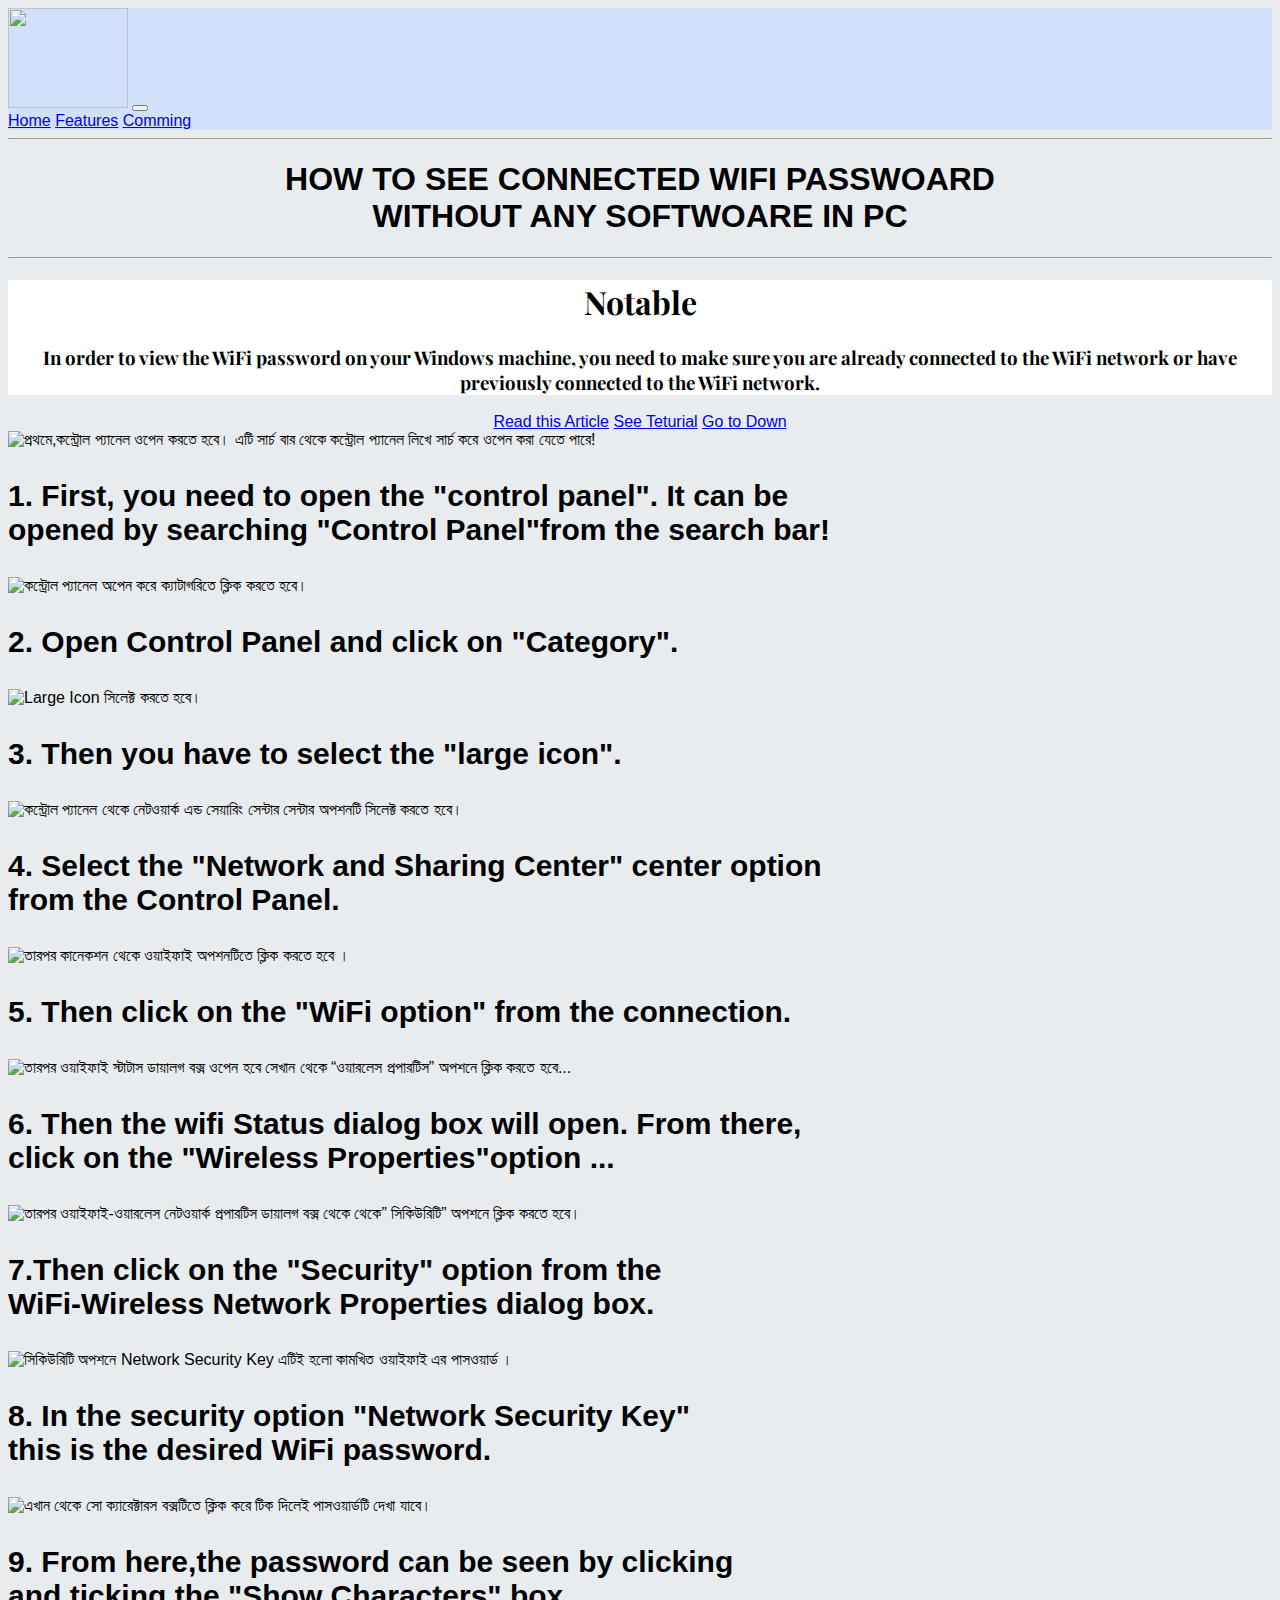
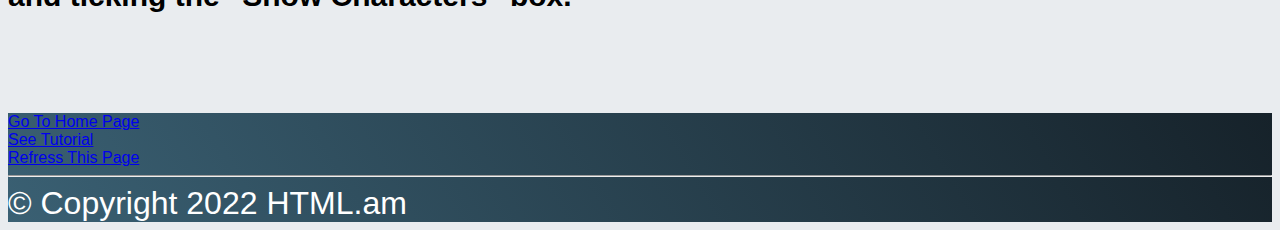
==== find wifi.html @ c7535a6e "4th responsive edith" ====
<!doctype html>
<html lang="en">

<head>
        <!-- Required meta tags -->
        <meta charset="utf-8">
        <meta name="viewport" content="width=device-width, initial-scale=1">

        <!-- Bootstrap CSS -->
        <link href="https://cdn.jsdelivr.net/npm/bootstrap@5.1.3/dist/css/bootstrap.min.css" rel="stylesheet"
                integrity="sha384-1BmE4kWBq78iYhFldvKuhfTAU6auU8tT94WrHftjDbrCEXSU1oBoqyl2QvZ6jIW3"
                crossorigin="anonymous">
        <link rel="stylesheet" href="style3.css">

        <link rel="preconnect" href="https://fonts.googleapis.com">
        <link rel="preconnect" href="https://fonts.gstatic.com" crossorigin>
        <link href="https://fonts.googleapis.com/css2?family=Playfair+Display:ital,wght@0,900;1,400;1,900&family=Zen+Kurenaido&display=swap"
                rel="stylesheet">

        <title>How To See Connected WIFI Password</title>
</head>

<body id="body">
        <!-- nav -->

        <nav class="navbar navbar-expand-lg navbar-light bg-light">
                <div class="container-fluid">
                        <a class="navbar-brand" href="#"><img src="/cmd/LA.png" alt="" width="120" height="100"></a>
                        <button class="navbar-toggler" type="button" data-bs-toggle="collapse"
                                data-bs-target="#navbarNavAltMarkup" aria-controls="navbarNavAltMarkup"
                                aria-expanded="false" aria-label="Toggle navigation">
                                <span class="navbar-toggler-icon"></span>
                        </button>
                        <div class="collapse navbar-collapse" id="navbarNavAltMarkup">
                                <div class="navbar-nav">
                                        <a class="nav-link active" aria-current="page" href="index.html">Home</a>
                                        <a class="nav-link" href="#feat">Features</a>
                                        <a class="nav-link disabled" href="#">Comming</a>

                                </div>
                        </div>
                </div>
        </nav>

        <!-- head -->
        <hr>
        <section class="container" id="sec1">
                <h1><strong>HOW TO SEE CONNECTED WIFI PASSWOARD <br> WITHOUT ANY SOFTWOARE IN PC</strong></h1>
                <hr>

                <!-- jumbotron -->
                <div class="jumbotron jumbotron-fluid my-3">
                        <div class="container text-center" id="jub45">
                                <h1 class="display-4 text-warning">Notable</h1>
                                <h3 class="text-danger">In order to view the WiFi password on your Windows machine, you
                                        need to make sure you are
                                        already connected to the WiFi network
                                        or have previously connected to the WiFi network.</h3>
                        </div>
                </div>
                <div class="container" id="feat">

                        <a href="#article" type="button" class="btn btn-outline-primary">Read this Article</a>
                        <a href="video/wifi pc.mp4" type="button" class="btn btn-outline-primary">See Teturial</a>
                        <a href="#seclast" type="button" class="btn btn-outline-primary">Go to Down</a>
                </div>
        </section>




        <div class="container my-5" id="article">
                <div class="row m-auto">
                        <div class="col-md-12">
                                <img src="window/21.jpg"
                                        alt="প্রথমে,কন্ট্রোল প্যানেল ওপেন করতে হবে। এটি সার্চ বার থেকে কন্ট্রোল প্যানেল লিখে  সার্চ  করে ওপেন করা যেতে পারে!"
                                        class="responsive" img-fluid />

                                <p class="text">1. First, you need to open the "control panel". It can be <br> opened by
                                        searching "Control Panel"from the search bar!</p>
                        </div>

                </div>
        </div>

        <div class="container my-5">
                <div class="row">
                        <div class="col-md-12">
                                <img src="window/22.jpg" alt="কন্ট্রোল প্যানেল অপেন করে ক্যাটাগরিতে ক্লিক করতে হবে।"
                                        class="responsive" />

                                <p class="text">2. Open Control Panel and click on
                                        "Category".</p>
                        </div>

                </div>
        </div>

        <div class="container my-5">
                <div class="row">
                        <div class="col-md-12">
                                <img src="window/23.png" alt="Large Icon সিলেক্ট করতে হবে।" class="responsive"
                                        img-fluid />

                                <p class="text">3. Then you have to select the "large icon".</p>

                        </div>


                </div>
        </div>

        <div class="container my-5">
                <div class="row">
                        <div class="col-md-12">
                                <img src="window/24.jpg
                                " alt="কন্ট্রোল প্যানেল থেকে নেটওয়ার্ক এন্ড সেয়ারিং সেন্টার সেন্টার অপশনটি সিলেক্ট করতে হবে।"
                                        class="responsive" img-fluid />

                                <p class="text">4. Select the "Network and
                                        Sharing Center" center option <br> from the Control Panel.</p>

                        </div>


                </div>
        </div>

        <div class="container my-5">
                <div class="row">
                        <div class="col-md-12">
                                <img src="window/25.jpg" alt="তারপর কানেকশন থেকে ওয়াইফাই অপশনটিতে ক্লিক করতে হবে ।"
                                        class="responsive" img-fluid />

                                <p class="text">5. Then click on the "WiFi option" from the connection.</p>


                        </div>


                </div>
        </div>

        <div class="container my-5">
                <div class="row">
                        <div class="col-md-12">
                                <img src="window/26.jpg"
                                        alt="তারপর ওয়াইফাই স্টাটাস ডায়ালগ বক্স ওপেন হবে সেখান থেকে “ওয়ারলেস প্রপারটিস” অপশনে ক্লিক করতে হবে..."
                                        class="responsive" img-fluid>


                                <p class="text"> 6. Then the wifi Status dialog box will open. From there, <br> click on the
                                        "Wireless Properties"option ...</p>


                        </div>


                </div>
        </div>

        <div class="container my-5">
                <div class="row">
                        <div class="col-md-12">

                                <img src="window/27.jpg"
                                        alt="তারপর ওয়াইফাই-ওয়ারলেস নেটওয়ার্ক প্রপারটিস ডায়ালগ বক্স থেকে  থেকে” সিকিউরিটি” অপশনে ক্লিক করতে হবে।"
                                        class="responsive" img-fluid />



                                <p class="text"> 7.Then click on the "Security" option from the <br> WiFi-Wireless Network
                                        Properties dialog box.</p>


                        </div>


                </div>
        </div>

        <div class="container my-5">
                <div class="row">
                        <div class="col-md-12">

                                <img src="window/28.jpg"
                                        alt="সিকিউরিটি অপশনে Network Security Key এটিই হলো কামখিত ওয়াইফাই এর পাসওয়ার্ড ।"
                                        class="responsive" img-fluid>


                                <p class="text">8. In the security option "Network Security Key" <br> this is the desired
                                        WiFi password.</p>






                        </div>


                </div>
        </div>

        <div class="container my-5">
                <div class="row">
                        <div class="col-md-12">

                                <img src="window/29.jpg"
                                        alt="এখান থেকে সো ক্যারেক্টারস বক্সটিতে ক্লিক করে টিক দিলেই পাসওয়ার্ডটি  দেখা যাবে।"
                                        class="responsive" img-fluid />


                                <p class="text">9. From here,the password can be seen by clicking <br> and ticking the "Show
                                        Characters" box.</p>





                        </div>


                </div>
        </div>

        <section class="sec56last py-5" id="seclast">

                <div class="container">
                        <div class="row">
                          <div class="col">
                                <a href="index.html" class="btn btn-lg btn-success my-2">Go To Home Page</a>
                          </div>
                          <div class="col">
                                <a href="video/wifi pc.mp4" class="btn btn-lg btn-success my-2">See Tutorial</a>
                          </div>
                          <div class="col">
                                <a href="find wifi.html" class="btn btn-lg btn-success my-2">Refress This Page</a>
                          </div>
                        </div>
                      </div>


                <!-- ddk -->
                

                <hr>
                <footer class="text-light text-center p-3 ">&copy; Copyright 2022 HTML.am</footer>

        </section>







        <!-- Optional JavaScript; choose one of the two! -->

        <!-- Option 1: Bootstrap Bundle with Popper -->
        <script src="https://cdn.jsdelivr.net/npm/bootstrap@5.1.3/dist/js/bootstrap.bundle.min.js"
                integrity="sha384-ka7Sk0Gln4gmtz2MlQnikT1wXgYsOg+OMhuP+IlRH9sENBO0LRn5q+8nbTov4+1p"
                crossorigin="anonymous"></script>

        <!-- Option 2: Separate Popper and Bootstrap JS -->
        <!--
    <script src="https://cdn.jsdelivr.net/npm/@popperjs/core@2.10.2/dist/umd/popper.min.js" integrity="sha384-7+zCNj/IqJ95wo16oMtfsKbZ9ccEh31eOz1HGyDuCQ6wgnyJNSYdrPa03rtR1zdB" crossorigin="anonymous"></script>
    <script src="https://cdn.jsdelivr.net/npm/bootstrap@5.1.3/dist/js/bootstrap.min.js" integrity="sha384-QJHtvGhmr9XOIpI6YVutG+2QOK9T+ZnN4kzFN1RtK3zEFEIsxhlmWl5/YESvpZ13" crossorigin="anonymous"></script>
    -->
</body>

</html>
---- style3.css ----
#sec1{
    background-color: #E9ECEF;

    
    text-align: center;
}
.jumbotron{
    background-color: #FFFFFF;
   
}
.jumbotron:hover{
    background-color: #b9e9f8;
   
}
#jub45{
    font-family: 'Playfair Display', serif;
}
img{
    margin: auto;
}
abbr{
    font-family: serif;
    font-size: 30px;
    text-decoration: none;
    
}
#body{
   background-color: #E9ECEF;
   font-family: 'Gill Sans', 'Gill Sans MT', Calibri, 'Trebuchet MS', sans-serif;
}

.responsive{
    max-width: 100%;
    height: auto;
    margin: auto;
    
}

.text{
    font-size: 30px;
    align-items: center;
    font-weight: bold;
}

.row{
    align-items: center;
    justify-content: center;
}
.col-md-12{
    margin: auto;
}
.sec56last{
    background: #16222A;
  background: -webkit-linear-gradient(59deg, #3A6073, #16222A);
  background: linear-gradient(59deg, #3A6073, #16222A);
  color: white;
  margin-top:100px;
    
}

footer{
    font-size: xx-large;
}
#hom45{
    background-color: #F4F7FC;
}

.navbar{
    background-color: rgba(198, 218, 255, 0.658)!important;
}
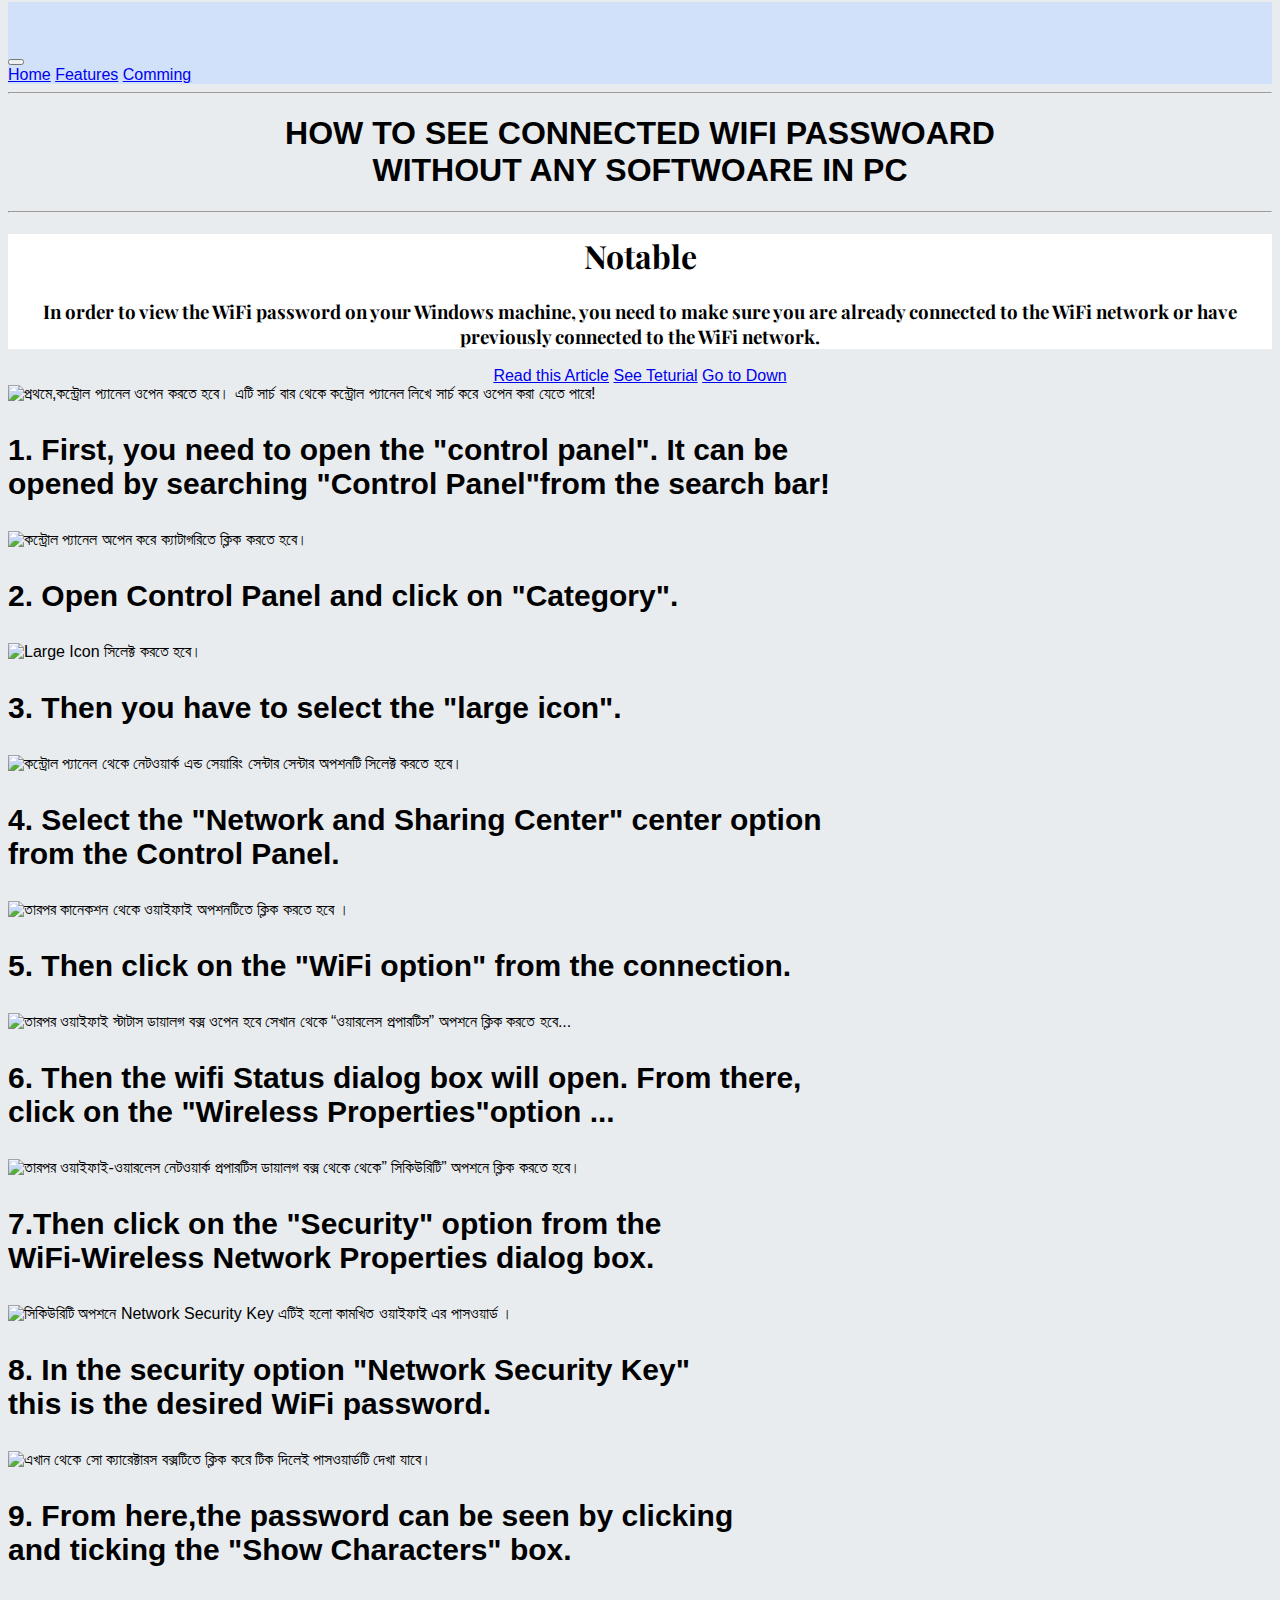
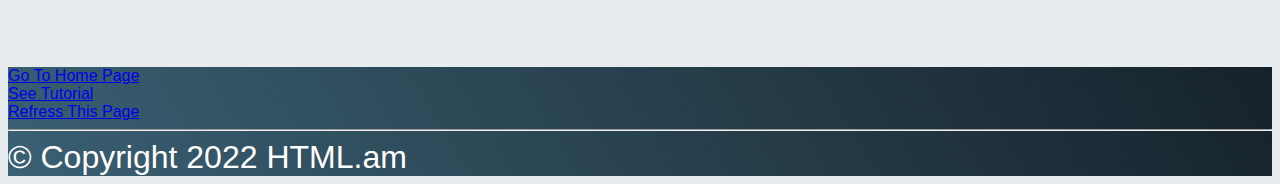
==== commit 904278d2: "5th edith" ====
--- a/find wifi.html
+++ b/find wifi.html
@@ -25,7 +25,9 @@
 
         <nav class="navbar navbar-expand-lg navbar-light bg-light">
                 <div class="container-fluid">
-                        <a class="navbar-brand" href="#"><img src="/cmd/LA.png" alt="" width="120" height="100"></a>
+                        <a class="navbar-brand" href="#"><div class="logo-image">
+                                <img src="/cmd/LA.png" class="img-fluid img-responsive">
+                          </div></a>
                         <button class="navbar-toggler" type="button" data-bs-toggle="collapse"
                                 data-bs-target="#navbarNavAltMarkup" aria-controls="navbarNavAltMarkup"
                                 aria-expanded="false" aria-label="Toggle navigation">
@@ -149,7 +151,8 @@
                                         class="responsive" img-fluid>
 
 
-                                <p class="text"> 6. Then the wifi Status dialog box will open. From there, <br> click on the
+                                <p class="text"> 6. Then the wifi Status dialog box will open. From there, <br> click on
+                                        the
                                         "Wireless Properties"option ...</p>
 
 
@@ -169,7 +172,8 @@
 
 
 
-                                <p class="text"> 7.Then click on the "Security" option from the <br> WiFi-Wireless Network
+                                <p class="text"> 7.Then click on the "Security" option from the <br> WiFi-Wireless
+                                        Network
                                         Properties dialog box.</p>
 
 
@@ -188,7 +192,8 @@
                                         class="responsive" img-fluid>
 
 
-                                <p class="text">8. In the security option "Network Security Key" <br> this is the desired
+                                <p class="text">8. In the security option "Network Security Key" <br> this is the
+                                        desired
                                         WiFi password.</p>
 
 
@@ -211,7 +216,8 @@
                                         class="responsive" img-fluid />
 
 
-                                <p class="text">9. From here,the password can be seen by clicking <br> and ticking the "Show
+                                <p class="text">9. From here,the password can be seen by clicking <br> and ticking the
+                                        "Show
                                         Characters" box.</p>
 
 
@@ -228,21 +234,22 @@
 
                 <div class="container">
                         <div class="row">
-                          <div class="col">
-                                <a href="index.html" class="btn btn-lg btn-success my-2">Go To Home Page</a>
-                          </div>
-                          <div class="col">
-                                <a href="video/wifi pc.mp4" class="btn btn-lg btn-success my-2">See Tutorial</a>
-                          </div>
-                          <div class="col">
-                                <a href="find wifi.html" class="btn btn-lg btn-success my-2">Refress This Page</a>
-                          </div>
-                        </div>
-                      </div>
+                                <div class="col">
+                                        <a href="index.html" class="btn btn-lg btn-success my-2">Go To Home Page</a>
+                                </div>
+                                <div class="col">
+                                        <a href="video/wifi pc.mp4" class="btn btn-lg btn-success my-2">See Tutorial</a>
+                                </div>
+                                <div class="col">
+                                        <a href="find wifi.html" class="btn btn-lg btn-success my-2">Refress This
+                                                Page</a>
+                                </div>
+                        </div>
+                </div>
 
 
                 <!-- ddk -->
-                
+
 
                 <hr>
                 <footer class="text-light text-center p-3 ">&copy; Copyright 2022 HTML.am</footer>
--- a/style3.css
+++ b/style3.css
@@ -69,3 +69,11 @@
     background-color: rgba(198, 218, 255, 0.658)!important;
 }
 
+/* nav logo imagej */
+.logo-image{
+    width: 46px;
+    height: 46px;
+    border-radius: 50%;
+    overflow: hidden;
+    margin-top: -6px;
+  }